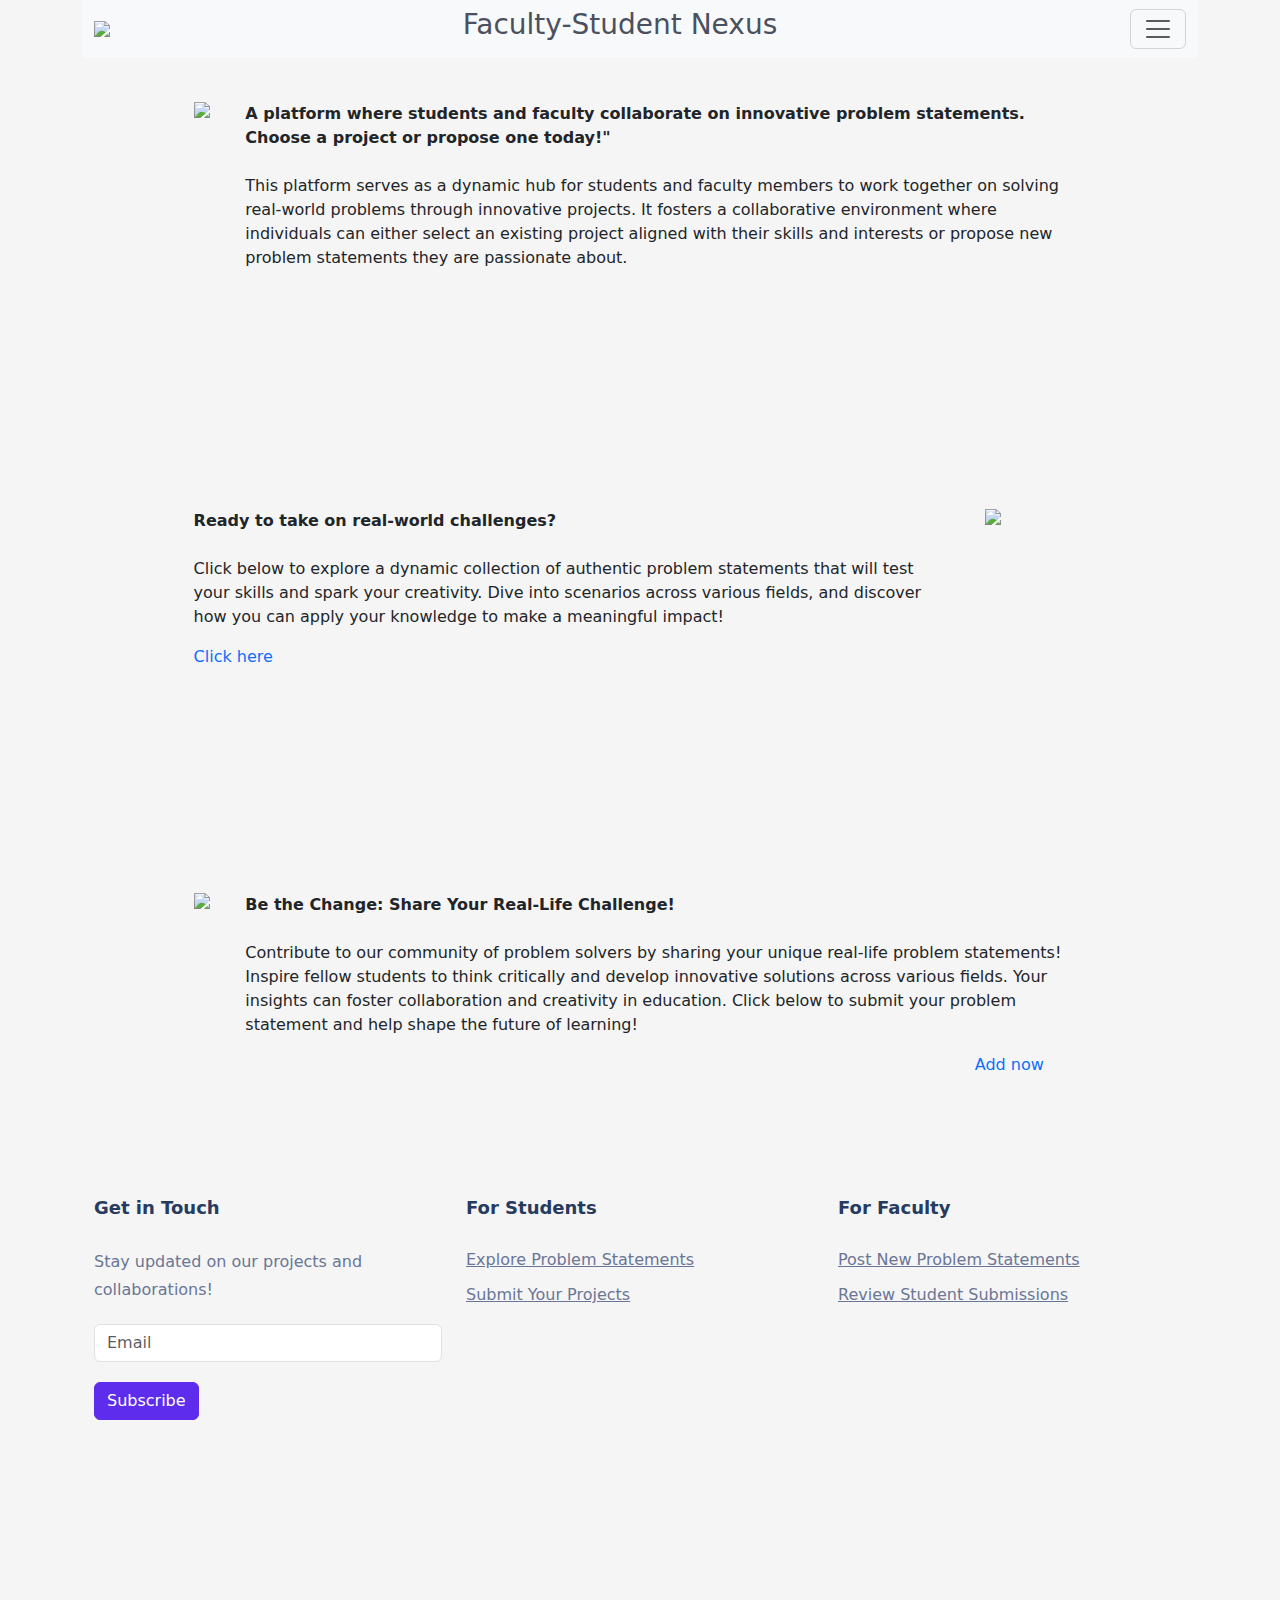
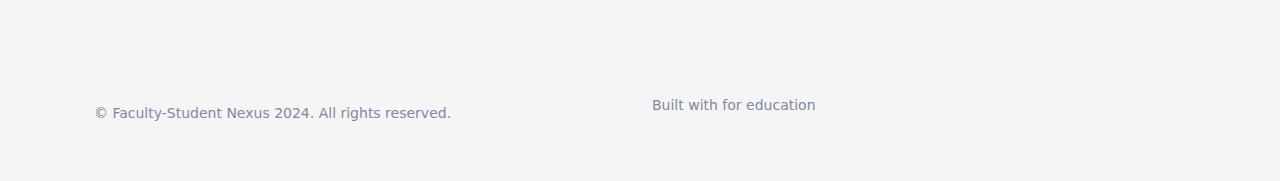
==== index.html @ 5598e494 "update" ====
<!doctype html>
<html lang="en">
  <head>
    <meta charset="utf-8">
    <meta name="viewport" content="width=device-width, initial-scale=1">
    <title>index page</title>
    <link href="https://cdn.jsdelivr.net/npm/bootstrap@5.3.3/dist/css/bootstrap.min.css" rel="stylesheet" integrity="sha384-QWTKZyjpPEjISv5WaRU9OFeRpok6YctnYmDr5pNlyT2bRjXh0JMhjY6hW+ALEwIH" crossorigin="anonymous">
    <link rel="stylesheet" href="index.css">
  </head>
  <body>
    <div class="container">
        <div class="header" >
            <nav class="navbar navbar-expand-lg-end bg-body-tertiary" >
                <div class="container-fluid">
                  <img src="https://th.bing.com/th?id=OSK.11ca7cac82db440bc141fbea702187b1&w=46&h=46&c=11&rs=1&qlt=80&o=6&cb=13&dpr=1.5&pid=SANGAM">
                  <h3>Faculty-Student Nexus</h3>
                  <button class="navbar-toggler" type="button" data-bs-toggle="collapse" data-bs-target="#navbarNav" aria-controls="navbarNav" aria-expanded="false" aria-label="Toggle navigation">
                    <span class="navbar-toggler-icon"></span>
                  </button>
                  <div class="collapse navbar-collapse" id="navbarNav">
                    <ul class="navbar-nav">
                      <li class="nav-item">
                        <a class="nav-link active" aria-current="page" href="#"><h5>About us</h5></a>
                      </li>
                      <li class="nav-item">
                        <a class="nav-link" href="#"><h5>Faculty Login</h5></a>
                      </li>
                      <li class="nav-item">
                        <a class="nav-link" href="#"><h5>Student Login</h5></a>
                      </li>
                    </ul>
                  </div>
                </div>
              </nav>
        </div>
        
       <div class="padding">
        <div class="about-us">
            <img src="https://tse2.mm.bing.net/th?id=OIP.Hceh7KBlKwWfSiqVGyd0RwHaD7&pid=Api&P=0&h=180">
            <p><b>A platform where students and faculty collaborate on innovative problem statements. Choose a project or propose one today!"</b><br><br>
        
                This platform serves as a dynamic hub for students and faculty members to work together on solving real-world problems through innovative projects. It fosters a collaborative environment where individuals can either select an existing project aligned with their skills and interests or propose new problem statements they are passionate about.</p>
        
            </div>
       </div>
        
        <div class="padding">
            <div class="problem-statement">
                <p class="problem-statement-content"><b>Ready to take on real-world challenges?</b><br><br> Click below to explore a dynamic collection of authentic problem statements that will test your skills and spark your creativity. Dive into scenarios across various fields, and discover how you can apply your knowledge to make a meaningful impact!</p>   
                <img class="problem-statement-img" src="https://library.darakhtdanesh.org/storage/files/Screenshot_2021-04-25%20Real-life%20problem%20solving.png">
       
               </div>
               <a style="text-decoration:none;padding-left: 10%;" href="problem.html">Click here</a>   
        </div>
        <div class="">

        </div>
        <div class="padding">
            <div class="approve">
                <img src="https://tse1.mm.bing.net/th?id=OIP.-rAxcFpY52GP-kP_qd0cCgHaFj&pid=Api&P=0&h=180">
                <p><b>Be the Change: Share Your Real-Life Challenge!</b><br><br>
    
                    Contribute to our community of problem solvers by sharing your unique real-life problem statements! Inspire fellow students to think critically and develop innovative solutions across various fields. Your insights can foster collaboration and creativity in education. Click below to submit your problem statement and help shape the future of learning!</p>
    
            </div>
            <a class="hover-link"  href="#">Add now</a>
        </div>
        <footer class="new_footer_area bg_color">
          <div class="new_footer_top">
              <div class="container">
                  <div class="row">
                      <div class="col-lg-4 col-md-6">
                          <div class="f_widget company_widget wow fadeInLeft" data-wow-delay="0.2s">
                              <h3 class="f-title f_600 t_color f_size_18">Get in Touch</h3>
                              <p>Stay updated on our projects and collaborations!</p>
                              <form action="#" class="f_subscribe_two mailchimp" method="post" novalidate="true">
                                  <input type="text" name="EMAIL" class="form-control memail" placeholder="Email">
                                  <button class="btn btn_get btn_get_two" type="submit">Subscribe</button>
                                  <p class="mchimp-errmessage" style="display: none;"></p>
                                  <p class="mchimp-sucmessage" style="display: none;"></p>
                              </form>
                          </div>
                      </div>
                      <div class="col-lg-4 col-md-6">
                          <div class="f_widget about-widget pl_70 wow fadeInLeft" data-wow-delay="0.4s">
                              <h3 class="f-title f_600 t_color f_size_18">For Students</h3>
                              <ul class="list-unstyled f_list">
                                  <li><a href="#">Explore Problem Statements</a></li>
                                  <li><a href="#">Submit Your Projects</a></li>
                              </ul>
                          </div>
                      </div>
                      <div class="col-lg-4 col-md-6">
                          <div class="f_widget about-widget pl_70 wow fadeInLeft" data-wow-delay="0.6s">
                              <h3 class="f-title f_600 t_color f_size_18">For Faculty</h3>
                              <ul class="list-unstyled f_list">
                                  <li><a href="#">Post New Problem Statements</a></li>
                                  <li><a href="#">Review Student Submissions</a></li>
                              </ul>
                          </div>
                      </div>
                  </div>
              </div>
              <div class="footer_bg">
                  <div class="footer_bg_one"></div>
                  <div class="footer_bg_two"></div>
              </div>
          </div>
          <div class="footer_bottom">
              <div class="container">
                  <div class="row align-items-center">
                      <div class="col-lg-6 col-sm-7">
                          <p class="mb-0 f_400">© Faculty-Student Nexus 2024. All rights reserved.</p>
                      </div>
                      <div class="col-lg-6 col-sm-5 text-right">
                          <p>Built with <i class="icon_heart"></i> for education</p>
                      </div>
                  </div>
              </div>
          </div>
      </footer>
    </div>
    
    
    <script src="https://cdn.jsdelivr.net/npm/bootstrap@5.3.3/dist/js/bootstrap.bundle.min.js" integrity="sha384-YvpcrYf0tY3lHB60NNkmXc5s9fDVZLESaAA55NDzOxhy9GkcIdslK1eN7N6jIeHz" crossorigin="anonymous"></script>
  </body>
</html>
---- index.css ----
body{
    background-color:#F5F5F5;
    
}
.padding{
    
    border-radius:25px;
    
}
.about-us{
    display: flex;
    gap:4%;
    margin-top:4% ;
    margin-left:10%;
    margin-right: 10%;
    border-radius:25px;
    
}
.problem-statement{
    display: flex;
    gap: 4%;
    margin-top:20% ;
    margin-left:10%;
    margin-right: 10%;
}

.problem-statement-img{
    width: 30%;
}
.approve{
    display: flex;
    gap: 4%;
    margin-top:20% ;
    margin-left:10%;
    margin-right: 10%;
}
.hover-link {
    text-decoration: none;  
    padding-left: 80%;     
    
    
}

.new_footer_top {
    padding: 120px 0px 270px;
    position: relative;
      overflow-x: hidden;
}
.new_footer_area .footer_bottom {
    padding-top: 5px;
    padding-bottom: 50px;
}
.footer_bottom {
    font-size: 14px;
    font-weight: 300;
    line-height: 20px;
    color: #7f88a6;
    padding: 27px 0px;
}
.new_footer_top .company_widget p {
    font-size: 16px;
    font-weight: 300;
    line-height: 28px;
    color: #6a7695;
    margin-bottom: 20px;
}
.new_footer_top .company_widget .f_subscribe_two .btn_get {
    border-width: 1px;
    margin-top: 20px;
}
.btn_get_two:hover {
    background: transparent;
    color: #5e2ced;
}
.btn_get:hover {
    color: #fff;
    background: #6754e2;
    border-color: #6754e2;
    -webkit-box-shadow: none;
    box-shadow: none;
}
a:hover, a:focus, .btn:hover, .btn:focus, button:hover, button:focus {
    text-decoration: none;
    outline: none;
}



.new_footer_top .f_widget.about-widget .f_list li a:hover {
    color: #5e2ced;
}
.new_footer_top .f_widget.about-widget .f_list li {
    margin-bottom: 11px;
}
.f_widget.about-widget .f_list li:last-child {
    margin-bottom: 0px;
}
.f_widget.about-widget .f_list li {
    margin-bottom: 15px;
}
.f_widget.about-widget .f_list {
    margin-bottom: 0px;
}
.new_footer_top .f_social_icon a {
    width: 44px;
    height: 44px;
    line-height: 43px;
    background: transparent;
    border: 1px solid #e2e2eb;
    font-size: 24px;
}
.f_social_icon a {
    width: 46px;
    height: 46px;
    border-radius: 50%;
    font-size: 14px;
    line-height: 45px;
    color: #858da8;
    display: inline-block;
    background: #ebeef5;
    text-align: center;
    -webkit-transition: all 0.2s linear;
    -o-transition: all 0.2s linear;
    transition: all 0.2s linear;
}
.ti-facebook:before {
    content: "\e741";
}
.ti-twitter-alt:before {
    content: "\e74b";
}
.ti-vimeo-alt:before {
    content: "\e74a";
}
.ti-pinterest:before {
    content: "\e731";
}

.btn_get_two {
    -webkit-box-shadow: none;
    box-shadow: none;
    background: #5e2ced;
    border-color: #5e2ced;
    color: #fff;
}

.btn_get_two:hover {
    background: transparent;
    color: #5e2ced;
}

.new_footer_top .f_social_icon a:hover {
    background: #5e2ced;
    border-color: #5e2ced;
  color:white;
}
.new_footer_top .f_social_icon a + a {
    margin-left: 4px;
}
.new_footer_top .f-title {
    margin-bottom: 30px;
    color: #263b5e;
}
.f_600 {
    font-weight: 600;
}
.f_size_18 {
    font-size: 18px;
}
h1, h2, h3, h4, h5, h6 {
    color: #4b505e;
}
.new_footer_top .f_widget.about-widget .f_list li a {
    color: #6a7695;
}


.new_footer_top .footer_bg {
    position: absolute;
    bottom: 0;
    background: url("https://blogger.googleusercontent.com/img/b/R29vZ2xl/AVvXsEigB8iI5tb8WSVBuVUGc9UjjB8O0708X7Fdic_4O1LT4CmLHoiwhanLXiRhe82yw0R7LgACQ2IhZaTY0hhmGi0gYp_Ynb49CVzfmXtYHUVKgXXpWvJ_oYT8cB4vzsnJLe3iCwuzj-w6PeYq_JaHmy_CoGoa6nw0FBo-2xLdOPvsLTh_fmYH2xhkaZ-OGQ/s16000/footer_bg.png") no-repeat scroll center 0;
    width: 100%;
    height: 266px;
}

.new_footer_top .footer_bg .footer_bg_one {
    background: url("https://blogger.googleusercontent.com/img/b/R29vZ2xl/AVvXsEia0PYPxwT5ifToyP3SNZeQWfJEWrUENYA5IXM6sN5vLwAKvaJS1pQVu8mOFFUa_ET4JuHNTFAxKURFerJYHDUWXLXl1vDofYXuij45JZelYOjEFoCOn7E6Vxu0fwV7ACPzArcno1rYuVxGB7JY6G7__e4_KZW4lTYIaHSLVaVLzklZBLZnQw047oq5-Q/s16000/volks.gif") no-repeat center center;
    width: 330px;
    height: 105px;
  background-size:100%;
    position: absolute;
    bottom: 0;
    left: 30%;
    -webkit-animation: myfirst 22s linear infinite;
    animation: myfirst 22s linear infinite;
}

.new_footer_top .footer_bg .footer_bg_two {
    background: url("https://blogger.googleusercontent.com/img/b/R29vZ2xl/AVvXsEhyLGwEUVwPK6Vi8xXMymsc-ZXVwLWyXhogZxbcXQYSY55REw_0D4VTQnsVzCrL7nsyjd0P7RVOI5NKJbQ75koZIalD8mqbMquP20fL3DxsWngKkOLOzoOf9sMuxlbyfkIBTsDw5WFUj-YJiI50yzgVjF8cZPHhEjkOP_PRTQXDHEq8AyWpBiJdN9SfQA/s16000/cyclist.gif") no-repeat center center;
    width: 88px;
    height: 100px;
  background-size:100%;
    bottom: 0;
    left: 38%;
    position: absolute;
    -webkit-animation: myfirst 30s linear infinite;
    animation: myfirst 30s linear infinite;
}



@-moz-keyframes myfirst {
  0% {
    left: -25%;
  }
  100% {
    left: 100%;
  }
}

@-webkit-keyframes myfirst {
  0% {
    left: -25%;
  }
  100% {
    left: 100%;
  }
}

@keyframes myfirst {
  0% {
    left: -25%;
  }
  100% {
    left: 100%;
  }
}
/*problem css*/
.p-body-heading{
    background-color:#dfcaca70; 
    margin-left:10%;
    margin-right: 10%;
}
.p-body-heading h1{
    padding-bottom: 3%;
    
   
}
.p-body-content{
   
    margin-left:10%;
    margin-right: 10%;
    margin-top: 5%;
}
.p-body-content-cards{
    display: flex;
    gap: 4%;
    padding-top: 5%;
}
.custom-btn{
    background-color:#cdb4b4;
    color: white;
}
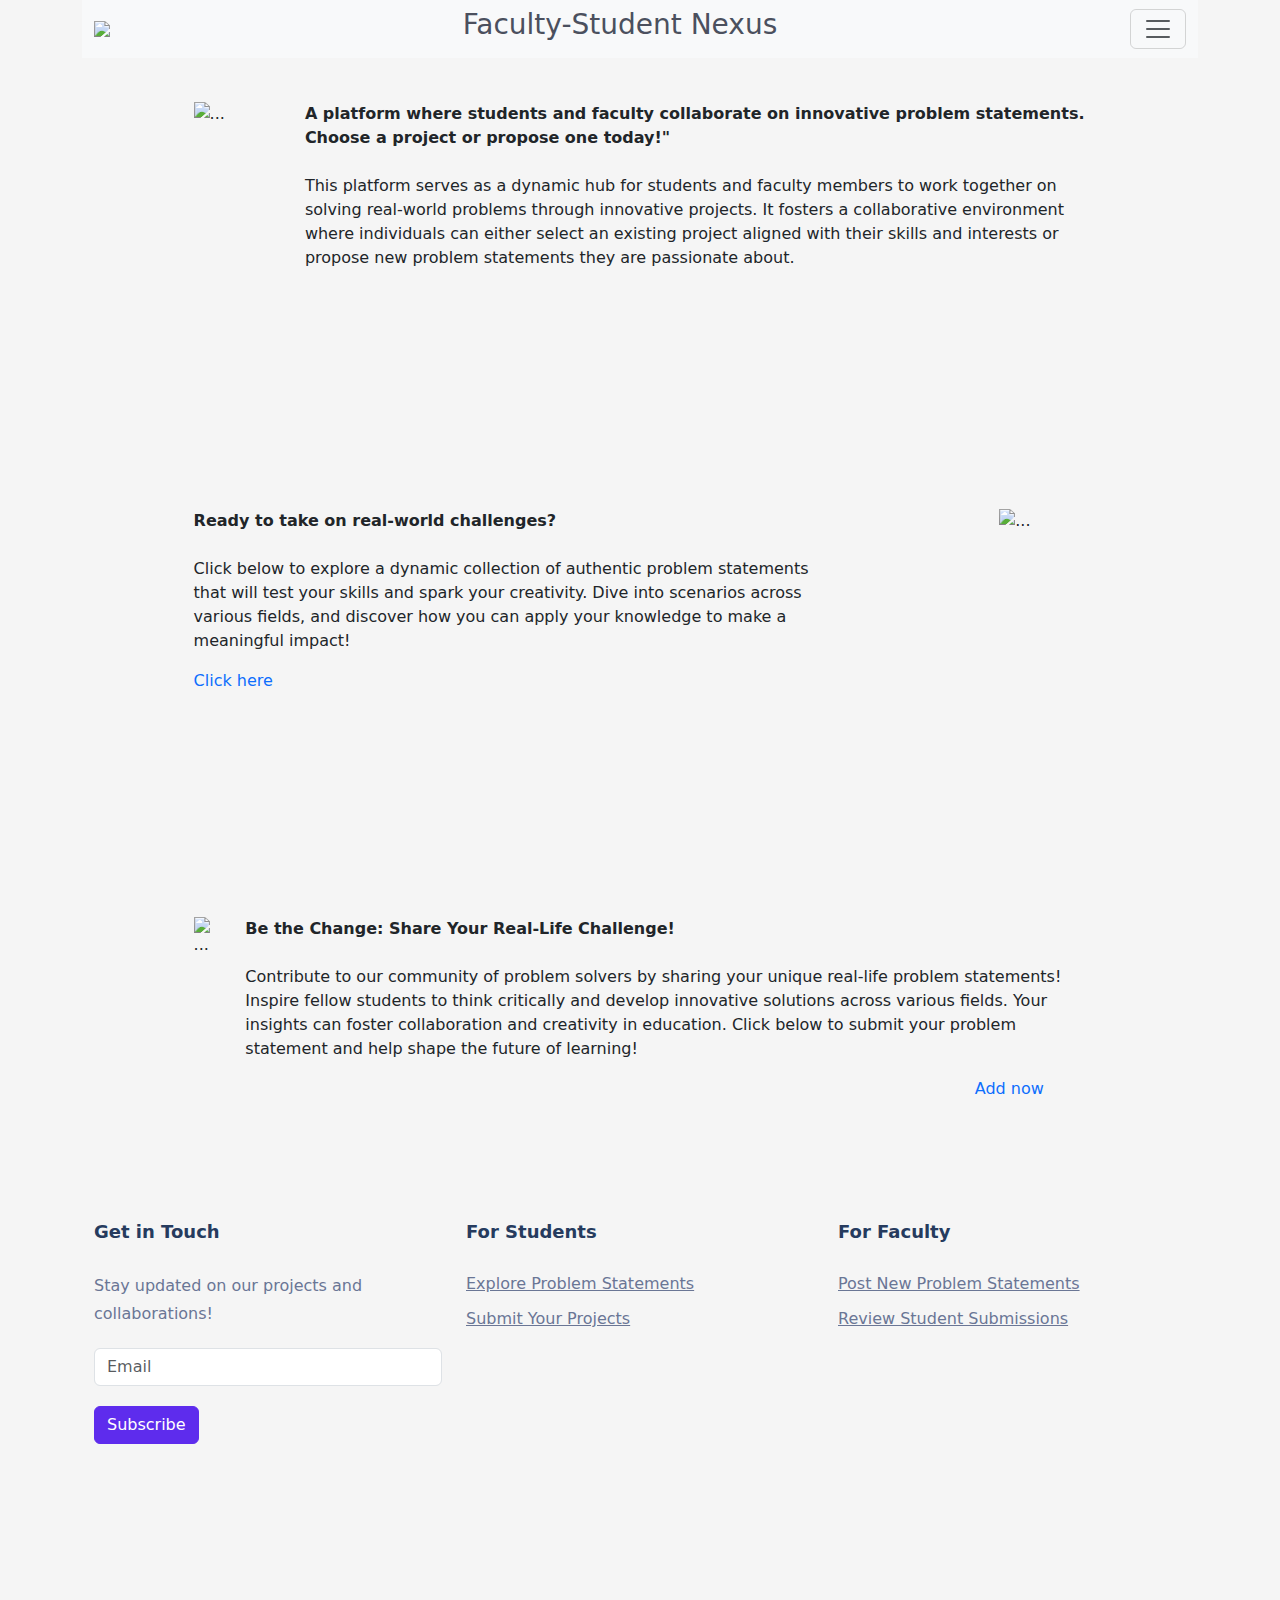
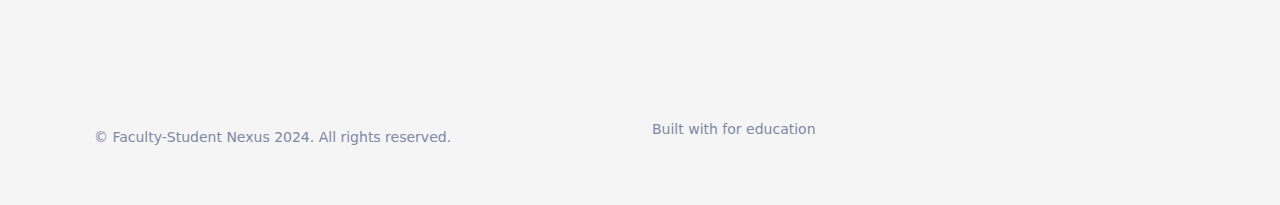
==== commit 49e7abef: "update" ====
--- a/index.html
+++ b/index.html
@@ -36,7 +36,8 @@
         
        <div class="padding">
         <div class="about-us">
-            <img src="https://tse2.mm.bing.net/th?id=OIP.Hceh7KBlKwWfSiqVGyd0RwHaD7&pid=Api&P=0&h=180">
+            
+            <img style="width: 30%;" src="https://tse2.mm.bing.net/th?id=OIP.Hceh7KBlKwWfSiqVGyd0RwHaD7&pid=Api&P=0&h=180" class="img-fluid" alt="...">
             <p><b>A platform where students and faculty collaborate on innovative problem statements. Choose a project or propose one today!"</b><br><br>
         
                 This platform serves as a dynamic hub for students and faculty members to work together on solving real-world problems through innovative projects. It fosters a collaborative environment where individuals can either select an existing project aligned with their skills and interests or propose new problem statements they are passionate about.</p>
@@ -47,8 +48,8 @@
         <div class="padding">
             <div class="problem-statement">
                 <p class="problem-statement-content"><b>Ready to take on real-world challenges?</b><br><br> Click below to explore a dynamic collection of authentic problem statements that will test your skills and spark your creativity. Dive into scenarios across various fields, and discover how you can apply your knowledge to make a meaningful impact!</p>   
-                <img class="problem-statement-img" src="https://library.darakhtdanesh.org/storage/files/Screenshot_2021-04-25%20Real-life%20problem%20solving.png">
-       
+                <img class="problem-statement-img" src="">
+                <img src="https://library.darakhtdanesh.org/storage/files/Screenshot_2021-04-25%20Real-life%20problem%20solving.png" class="img-fluid problem-statement-img" alt="...">
                </div>
                <a style="text-decoration:none;padding-left: 10%;" href="problem.html">Click here</a>   
         </div>
@@ -57,7 +58,8 @@
         </div>
         <div class="padding">
             <div class="approve">
-                <img src="https://tse1.mm.bing.net/th?id=OIP.-rAxcFpY52GP-kP_qd0cCgHaFj&pid=Api&P=0&h=180">
+                
+                <img src="https://tse1.mm.bing.net/th?id=OIP.-rAxcFpY52GP-kP_qd0cCgHaFj&pid=Api&P=0&h=180" class="img-fluid" alt="...">
                 <p><b>Be the Change: Share Your Real-Life Challenge!</b><br><br>
     
                     Contribute to our community of problem solvers by sharing your unique real-life problem statements! Inspire fellow students to think critically and develop innovative solutions across various fields. Your insights can foster collaboration and creativity in education. Click below to submit your problem statement and help shape the future of learning!</p>
--- a/index.css
+++ b/index.css
@@ -260,4 +260,17 @@
 .custom-btn{
     background-color:#cdb4b4;
     color: white;
+}
+/*aiml*/
+.ai-ml-statement{
+    display: flex;
+    gap: 4%;
+    margin-top:5%;
+    background-color:#dfcaca70;
+    border-radius:25px;
+    
+}
+.aiml{
+    padding-top: 5%;
+    padding-left: 2%;
 }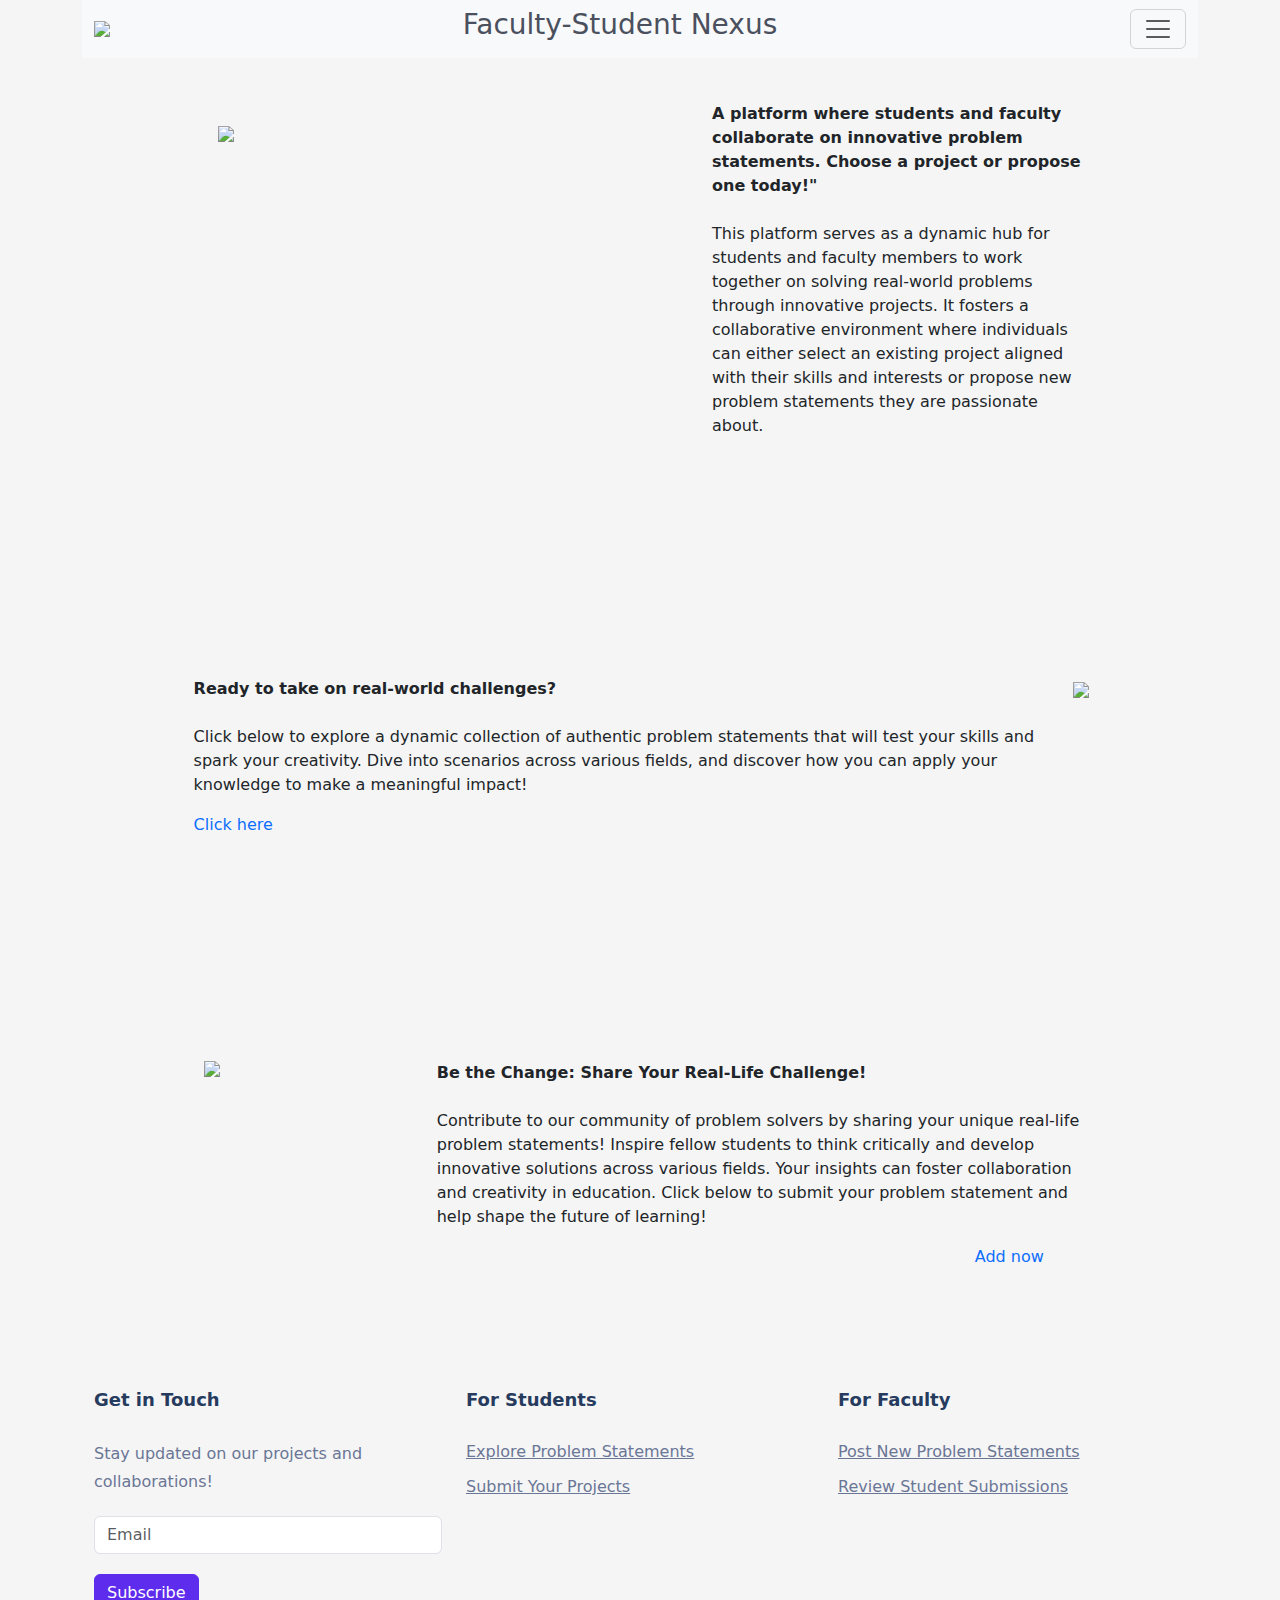
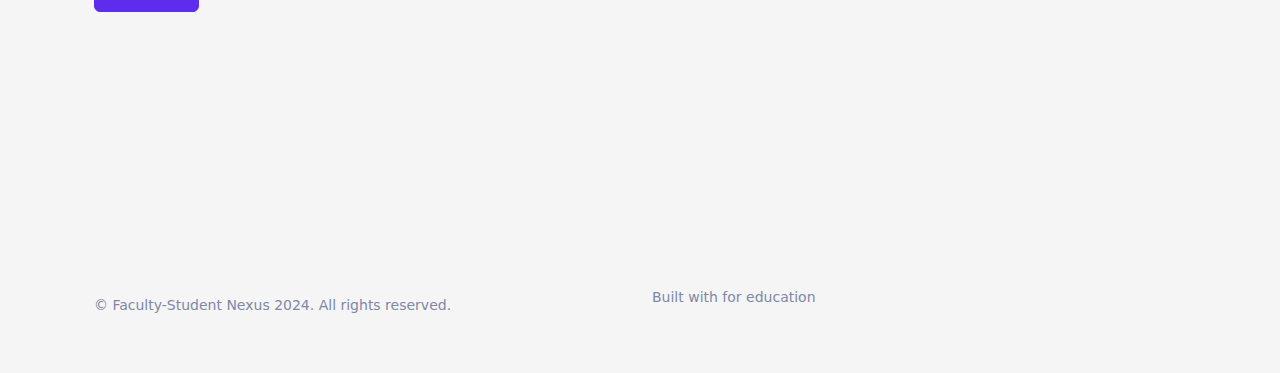
==== commit fd186caa: "update" ====
--- a/index.html
+++ b/index.html
@@ -23,10 +23,10 @@
                         <a class="nav-link active" aria-current="page" href="#"><h5>About us</h5></a>
                       </li>
                       <li class="nav-item">
-                        <a class="nav-link" href="#"><h5>Faculty Login</h5></a>
+                        <a class="nav-link" href="faculty.html"><h5>Faculty Login</h5></a>
                       </li>
                       <li class="nav-item">
-                        <a class="nav-link" href="#"><h5>Student Login</h5></a>
+                        <a class="nav-link" href="student-login.html"><h5>Student Login</h5></a>
                       </li>
                     </ul>
                   </div>
@@ -36,8 +36,10 @@
         
        <div class="padding">
         <div class="about-us">
+            <div style="width:400%;"   >
+                <img style="padding-left: 5%;padding-top:5% ;"   src="https://th.bing.com/th/id/OIP.7OjvtOqnv1sWKwBWyaLNlwAAAA?w=308&h=180&c=7&r=0&o=5&dpr=1.5&pid=1.7" class="img-fluid">
+            </div>
             
-            <img style="width: 30%;" src="https://tse2.mm.bing.net/th?id=OIP.Hceh7KBlKwWfSiqVGyd0RwHaD7&pid=Api&P=0&h=180" class="img-fluid" alt="...">
             <p><b>A platform where students and faculty collaborate on innovative problem statements. Choose a project or propose one today!"</b><br><br>
         
                 This platform serves as a dynamic hub for students and faculty members to work together on solving real-world problems through innovative projects. It fosters a collaborative environment where individuals can either select an existing project aligned with their skills and interests or propose new problem statements they are passionate about.</p>
@@ -47,9 +49,12 @@
         
         <div class="padding">
             <div class="problem-statement">
-                <p class="problem-statement-content"><b>Ready to take on real-world challenges?</b><br><br> Click below to explore a dynamic collection of authentic problem statements that will test your skills and spark your creativity. Dive into scenarios across various fields, and discover how you can apply your knowledge to make a meaningful impact!</p>   
-                <img class="problem-statement-img" src="">
-                <img src="https://library.darakhtdanesh.org/storage/files/Screenshot_2021-04-25%20Real-life%20problem%20solving.png" class="img-fluid problem-statement-img" alt="...">
+                <p class="problem-statement-content"><b>Ready to take on real-world challenges?</b><br><br> Click below to explore a dynamic collection of authentic problem statements that will test your skills and spark your creativity. Dive into scenarios across various fields, and discover how you can apply your knowledge to make a meaningful impact!</p> 
+                <div >
+                    <img style="width:100% ;padding-left:15%;" class="problem-statement-img" src="https://library.darakhtdanesh.org/storage/files/Screenshot_2021-04-25%20Real-life%20problem%20solving.png">
+                </div>  
+                
+       
                </div>
                <a style="text-decoration:none;padding-left: 10%;" href="problem.html">Click here</a>   
         </div>
@@ -59,7 +64,10 @@
         <div class="padding">
             <div class="approve">
                 
-                <img src="https://tse1.mm.bing.net/th?id=OIP.-rAxcFpY52GP-kP_qd0cCgHaFj&pid=Api&P=0&h=180" class="img-fluid" alt="...">
+                <div style=" width:100% ;">
+                    <img style="padding-left: 5%;padding-bottom: 5%;" src="https://tse1.mm.bing.net/th?id=OIP.-rAxcFpY52GP-kP_qd0cCgHaFj&pid=Api&P=0&h=180">
+                </div>
+                
                 <p><b>Be the Change: Share Your Real-Life Challenge!</b><br><br>
     
                     Contribute to our community of problem solvers by sharing your unique real-life problem statements! Inspire fellow students to think critically and develop innovative solutions across various fields. Your insights can foster collaboration and creativity in education. Click below to submit your problem statement and help shape the future of learning!</p>
@@ -68,59 +76,60 @@
             <a class="hover-link"  href="#">Add now</a>
         </div>
         <footer class="new_footer_area bg_color">
-          <div class="new_footer_top">
-              <div class="container">
-                  <div class="row">
-                      <div class="col-lg-4 col-md-6">
-                          <div class="f_widget company_widget wow fadeInLeft" data-wow-delay="0.2s">
-                              <h3 class="f-title f_600 t_color f_size_18">Get in Touch</h3>
-                              <p>Stay updated on our projects and collaborations!</p>
-                              <form action="#" class="f_subscribe_two mailchimp" method="post" novalidate="true">
-                                  <input type="text" name="EMAIL" class="form-control memail" placeholder="Email">
-                                  <button class="btn btn_get btn_get_two" type="submit">Subscribe</button>
-                                  <p class="mchimp-errmessage" style="display: none;"></p>
-                                  <p class="mchimp-sucmessage" style="display: none;"></p>
-                              </form>
-                          </div>
-                      </div>
-                      <div class="col-lg-4 col-md-6">
-                          <div class="f_widget about-widget pl_70 wow fadeInLeft" data-wow-delay="0.4s">
-                              <h3 class="f-title f_600 t_color f_size_18">For Students</h3>
-                              <ul class="list-unstyled f_list">
-                                  <li><a href="#">Explore Problem Statements</a></li>
-                                  <li><a href="#">Submit Your Projects</a></li>
-                              </ul>
-                          </div>
-                      </div>
-                      <div class="col-lg-4 col-md-6">
-                          <div class="f_widget about-widget pl_70 wow fadeInLeft" data-wow-delay="0.6s">
-                              <h3 class="f-title f_600 t_color f_size_18">For Faculty</h3>
-                              <ul class="list-unstyled f_list">
-                                  <li><a href="#">Post New Problem Statements</a></li>
-                                  <li><a href="#">Review Student Submissions</a></li>
-                              </ul>
-                          </div>
-                      </div>
-                  </div>
-              </div>
-              <div class="footer_bg">
-                  <div class="footer_bg_one"></div>
-                  <div class="footer_bg_two"></div>
-              </div>
-          </div>
-          <div class="footer_bottom">
-              <div class="container">
-                  <div class="row align-items-center">
-                      <div class="col-lg-6 col-sm-7">
-                          <p class="mb-0 f_400">© Faculty-Student Nexus 2024. All rights reserved.</p>
-                      </div>
-                      <div class="col-lg-6 col-sm-5 text-right">
-                          <p>Built with <i class="icon_heart"></i> for education</p>
-                      </div>
-                  </div>
-              </div>
-          </div>
-      </footer>
+            <div class="new_footer_top">
+                <div class="container">
+                    <div class="row">
+                        <div class="col-lg-4 col-md-6">
+                            <div class="f_widget company_widget wow fadeInLeft" data-wow-delay="0.2s">
+                                <h3 class="f-title f_600 t_color f_size_18">Get in Touch</h3>
+                                <p>Stay updated on our projects and collaborations!</p>
+                                <form action="#" class="f_subscribe_two mailchimp" method="post" novalidate="true">
+                                    <input type="text" name="EMAIL" class="form-control memail" placeholder="Email">
+                                    <button class="btn btn_get btn_get_two" type="submit">Subscribe</button>
+                                    <p class="mchimp-errmessage" style="display: none;"></p>
+                                    <p class="mchimp-sucmessage" style="display: none;"></p>
+                                </form>
+                            </div>
+                        </div>
+                        <div class="col-lg-4 col-md-6">
+                            <div class="f_widget about-widget pl_70 wow fadeInLeft" data-wow-delay="0.4s">
+                                <h3 class="f-title f_600 t_color f_size_18">For Students</h3>
+                                <ul class="list-unstyled f_list">
+                                    <li><a href="#">Explore Problem Statements</a></li>
+                                    <li><a href="#">Submit Your Projects</a></li>
+                                </ul>
+                            </div>
+                        </div>
+                        <div class="col-lg-4 col-md-6">
+                            <div class="f_widget about-widget pl_70 wow fadeInLeft" data-wow-delay="0.6s">
+                                <h3 class="f-title f_600 t_color f_size_18">For Faculty</h3>
+                                <ul class="list-unstyled f_list">
+                                    <li><a href="#">Post New Problem Statements</a></li>
+                                    <li><a href="#">Review Student Submissions</a></li>
+                                </ul>
+                            </div>
+                        </div>
+                    </div>
+                </div>
+                <div class="footer_bg">
+                    <div class="footer_bg_one"></div>
+                    <div class="footer_bg_two"></div>
+                </div>
+            </div>
+            <div class="footer_bottom">
+                <div class="container">
+                    <div class="row align-items-center">
+                        <div class="col-lg-6 col-sm-7">
+                            <p class="mb-0 f_400">© Faculty-Student Nexus 2024. All rights reserved.</p>
+                        </div>
+                        <div class="col-lg-6 col-sm-5 text-right">
+                            <p>Built with <i class="icon_heart"></i> for education</p>
+                        </div>
+                    </div>
+                </div>
+            </div>
+        </footer>
+        
     </div>
     
     
--- a/index.css
+++ b/index.css
@@ -2,6 +2,7 @@
     background-color:#F5F5F5;
     
 }
+
 .padding{
     
     border-radius:25px;
@@ -273,4 +274,25 @@
 .aiml{
     padding-top: 5%;
     padding-left: 2%;
-}+}
+/*studentlogin*/
+.student-form {
+    max-width: 500px;
+    margin: auto;
+    padding: 20px;
+    background: white;
+    border-radius: 10px;
+    box-shadow: 0 0 10px rgba(0, 0, 0, 0.1);
+}
+.form-label {
+    font-weight: bold;
+}
+/*faculty login*/
+.faculty-form {
+    max-width: 500px;
+    margin: auto;
+    padding: 20px;
+    background: white;
+    border-radius: 10px;
+    box-shadow: 0 0 10px rgba(0, 0, 0, 0.1);
+}
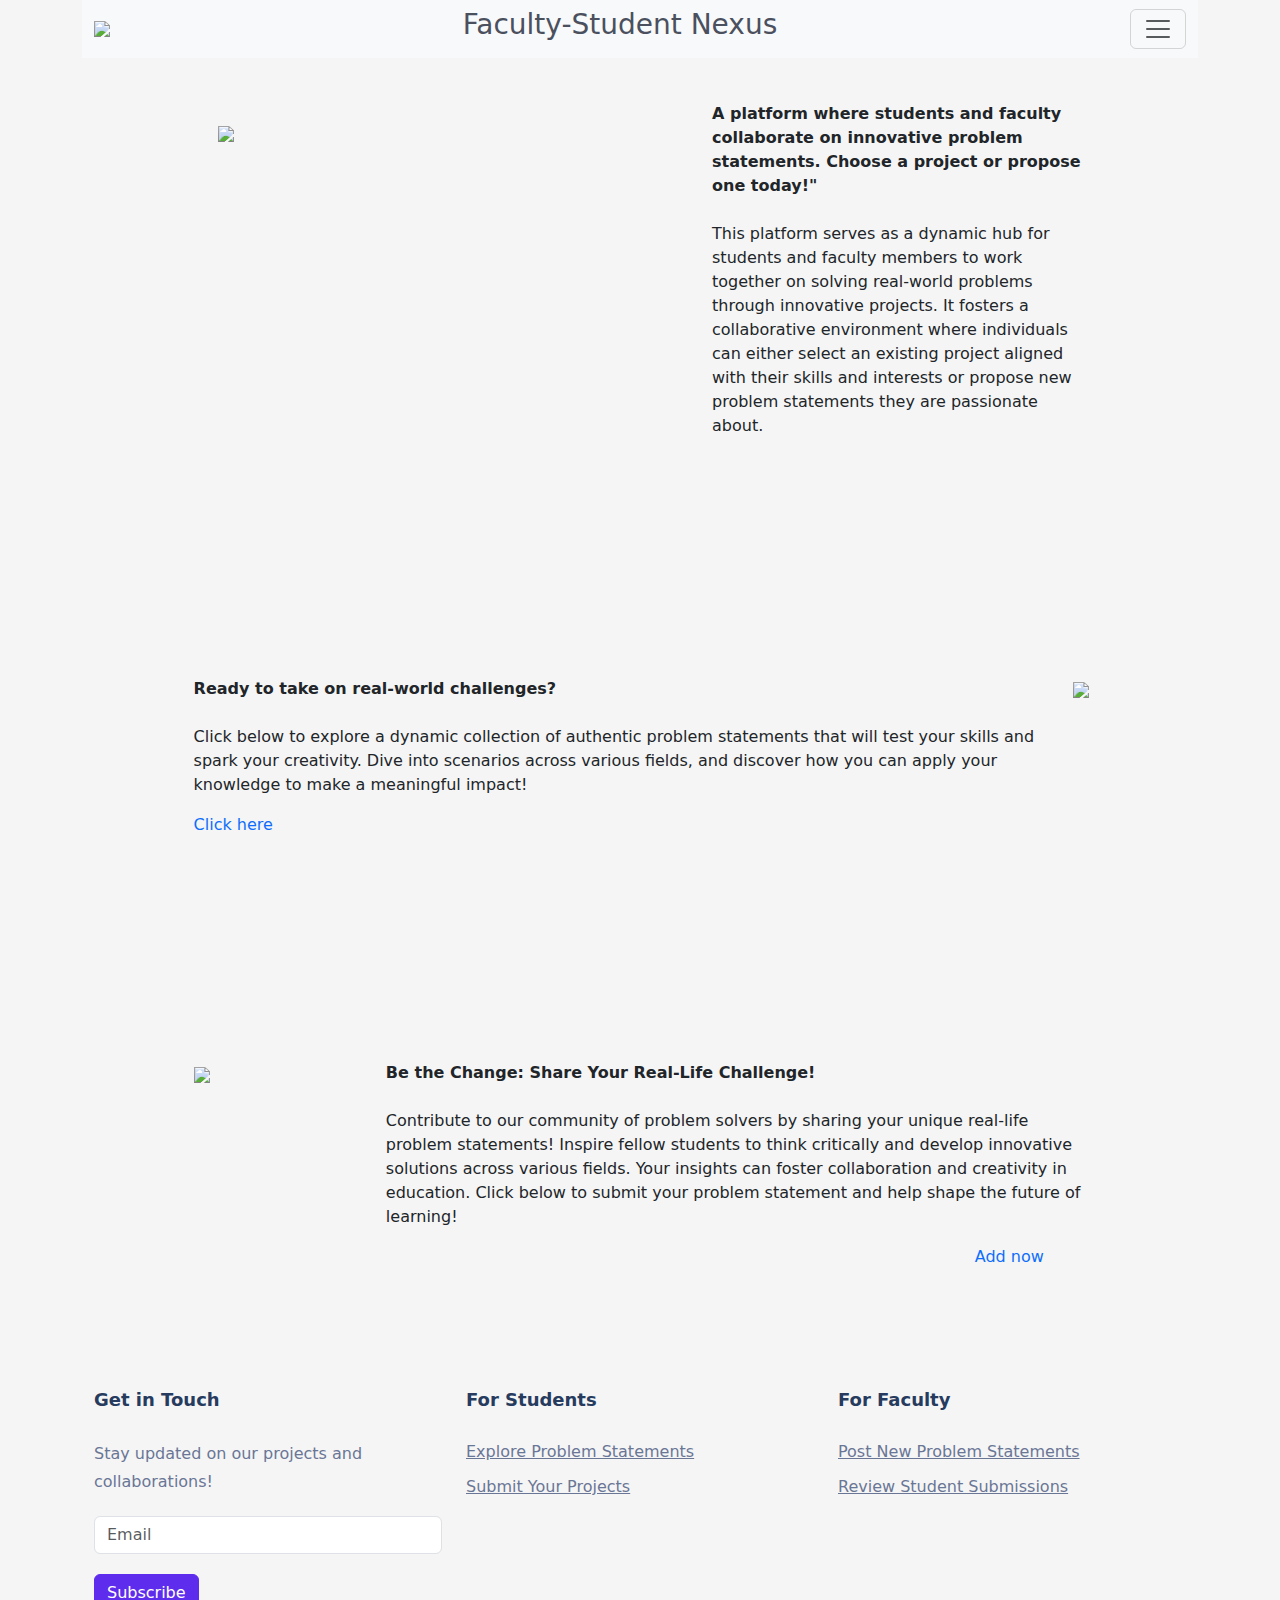
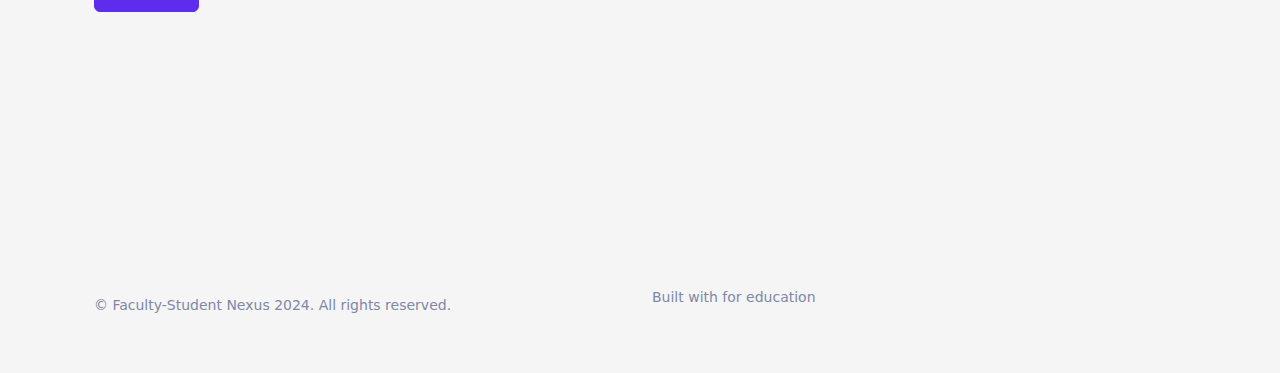
==== commit 6213137b: "update" ====
--- a/index.html
+++ b/index.html
@@ -58,14 +58,12 @@
                </div>
                <a style="text-decoration:none;padding-left: 10%;" href="problem.html">Click here</a>   
         </div>
-        <div class="">
-
-        </div>
+        
         <div class="padding">
             <div class="approve">
                 
-                <div style=" width:100% ;">
-                    <img style="padding-left: 5%;padding-bottom: 5%;" src="https://tse1.mm.bing.net/th?id=OIP.-rAxcFpY52GP-kP_qd0cCgHaFj&pid=Api&P=0&h=180">
+                <div style=" width:70% ;">
+                    <img style="padding-top: 2%;" src="https://tse1.mm.bing.net/th?id=OIP.-rAxcFpY52GP-kP_qd0cCgHaFj&pid=Api&P=0&h=180">
                 </div>
                 
                 <p><b>Be the Change: Share Your Real-Life Challenge!</b><br><br>
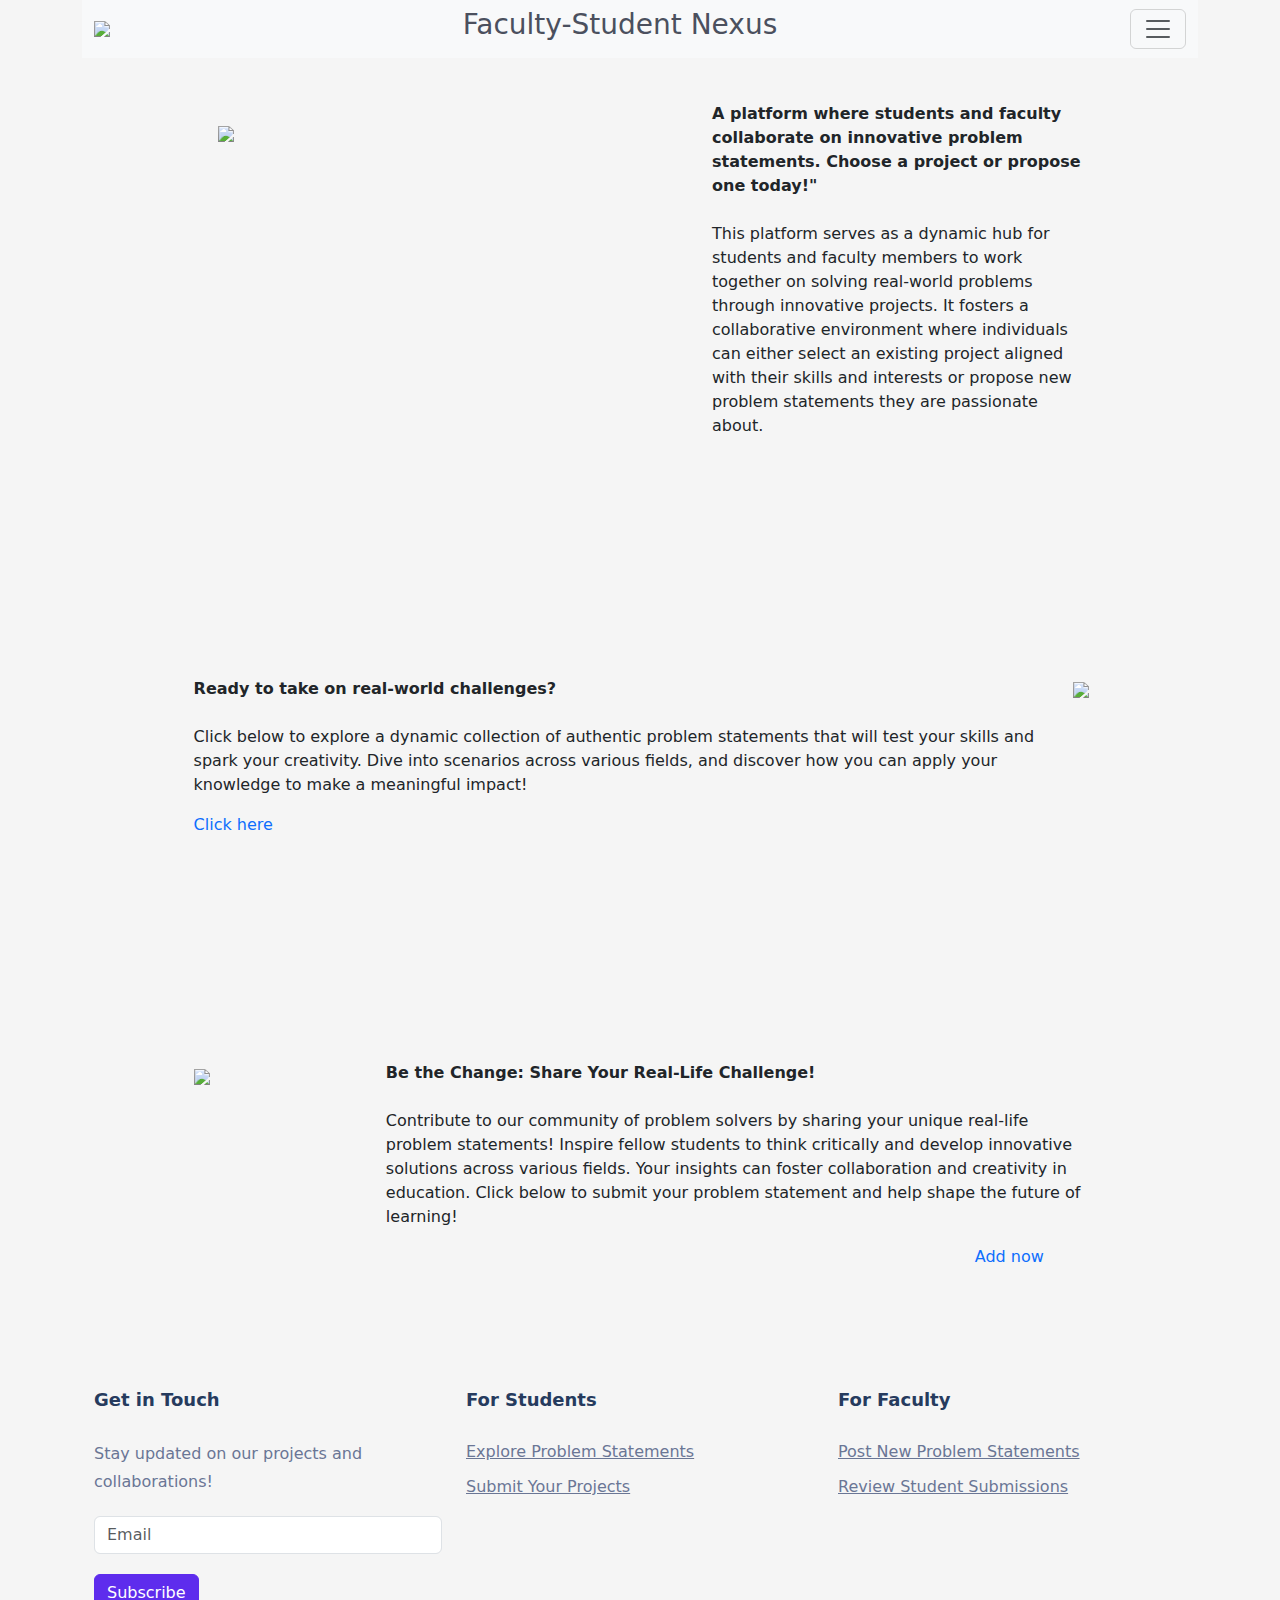
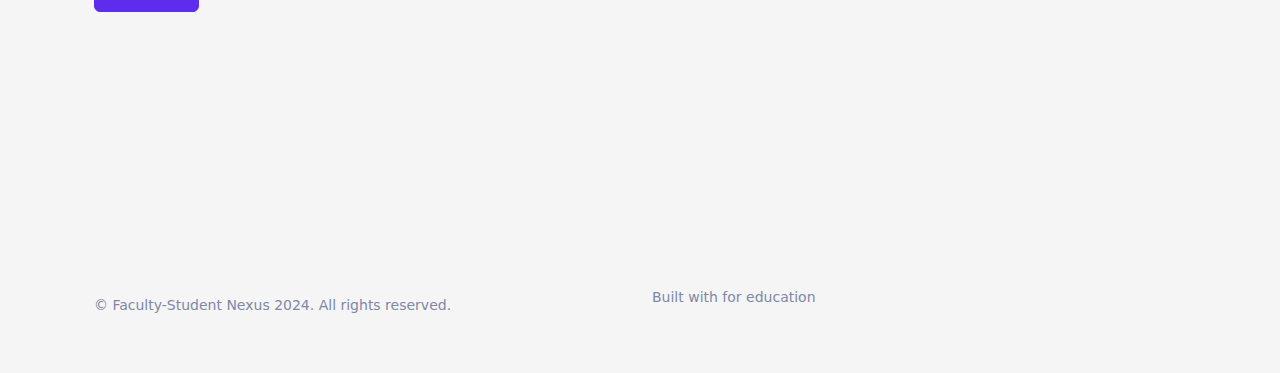
==== commit dbb34b2c: "update" ====
--- a/index.html
+++ b/index.html
@@ -62,8 +62,8 @@
         <div class="padding">
             <div class="approve">
                 
-                <div style=" width:70% ;">
-                    <img style="padding-top: 2%;" src="https://tse1.mm.bing.net/th?id=OIP.-rAxcFpY52GP-kP_qd0cCgHaFj&pid=Api&P=0&h=180">
+                <div style=" width: 70% " >
+                    <img  style="width: 98%;padding-top:5% ;" src="https://tse1.mm.bing.net/th?id=OIP.-rAxcFpY52GP-kP_qd0cCgHaFj&pid=Api&P=0&h=180">
                 </div>
                 
                 <p><b>Be the Change: Share Your Real-Life Challenge!</b><br><br>
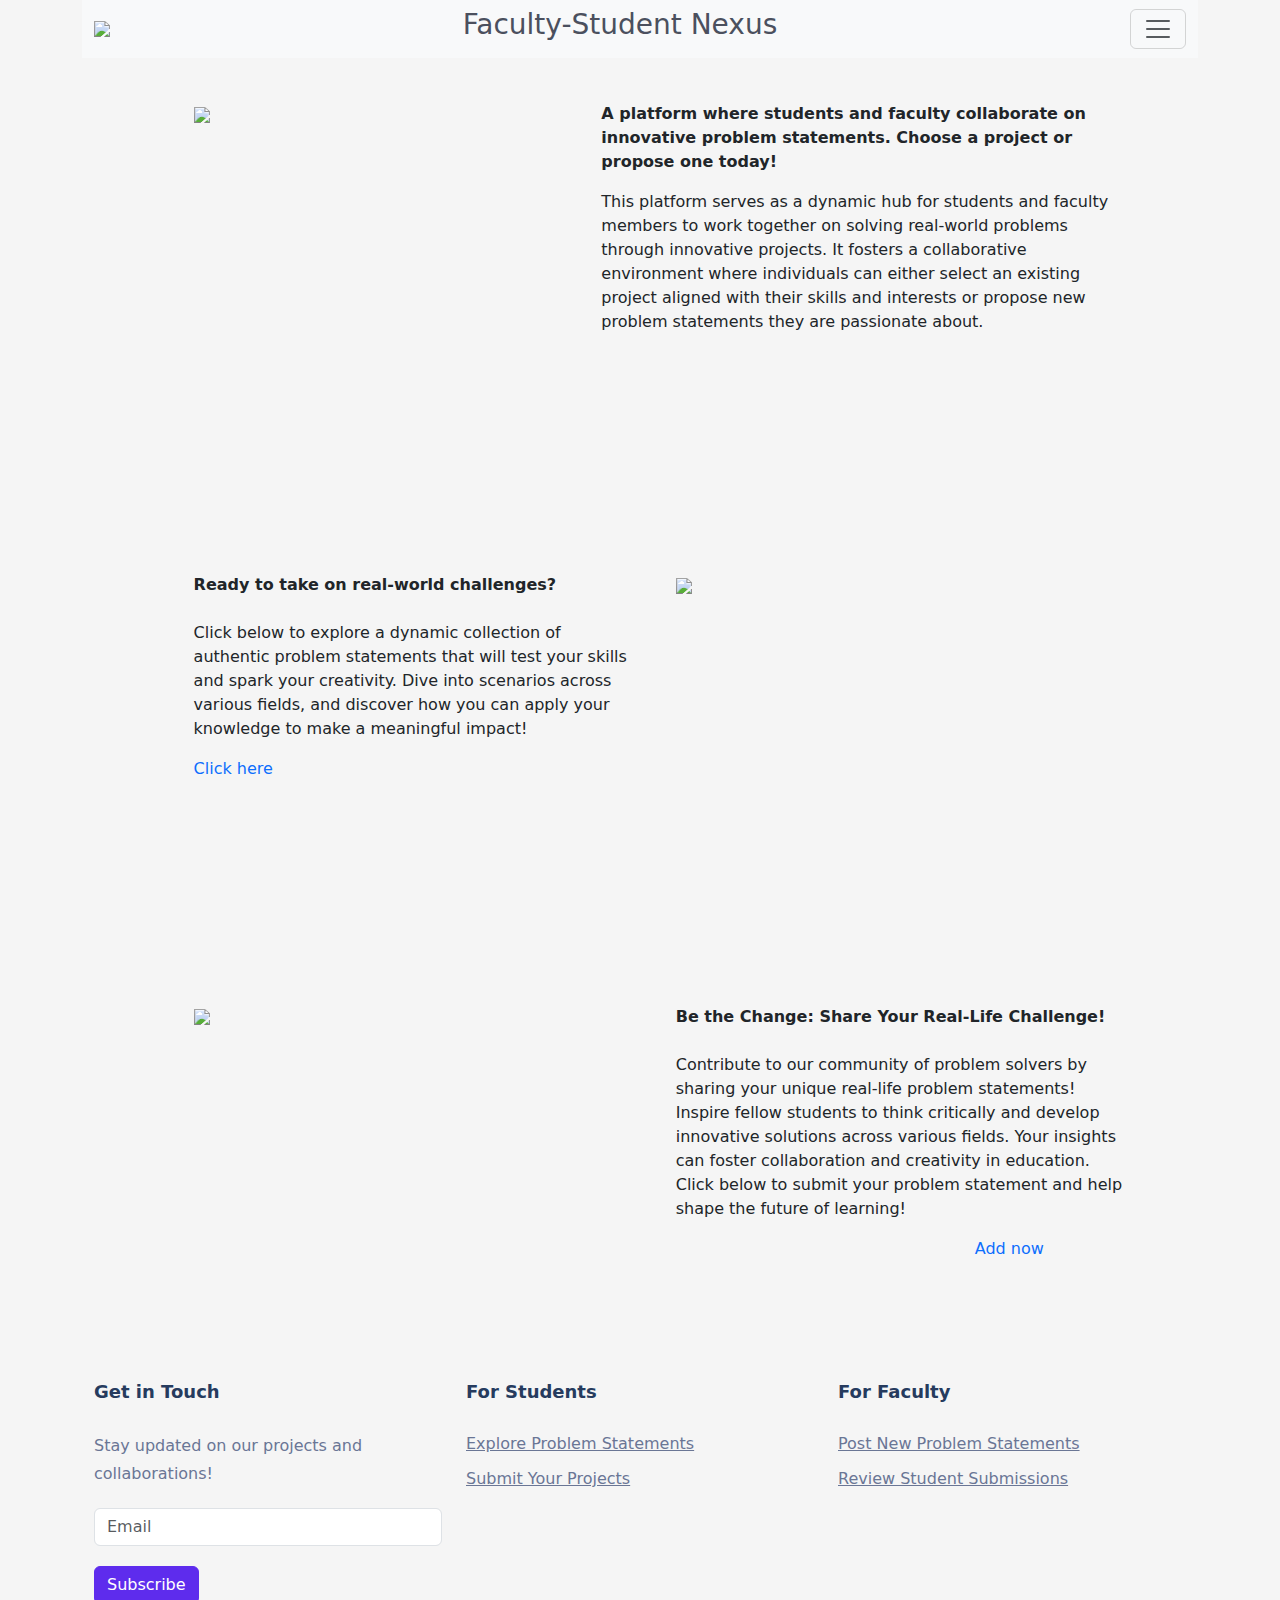
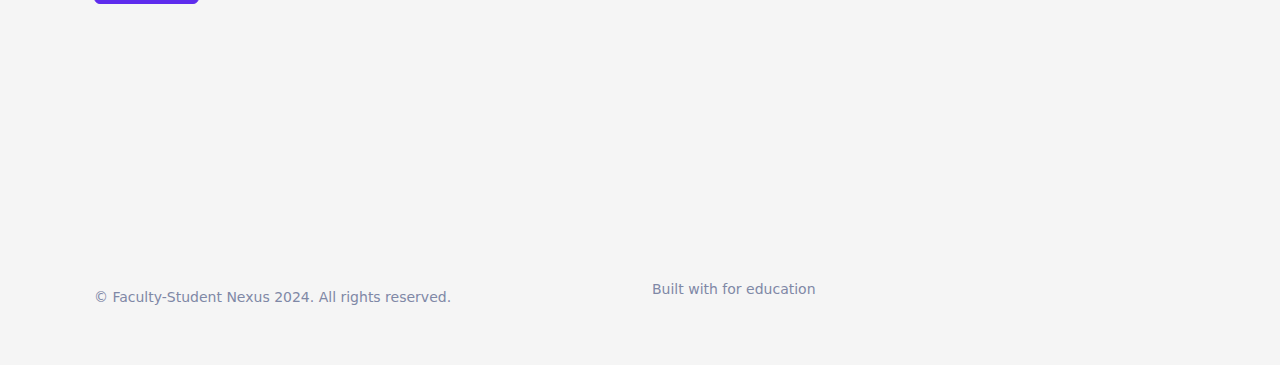
==== commit 85b022bc: "update" ====
--- a/index.html
+++ b/index.html
@@ -34,44 +34,55 @@
               </nav>
         </div>
         
-       <div class="padding">
-        <div class="about-us">
-            <div style="width:400%;"   >
-                <img style="padding-left: 5%;padding-top:5% ;"   src="https://th.bing.com/th/id/OIP.7OjvtOqnv1sWKwBWyaLNlwAAAA?w=308&h=180&c=7&r=0&o=5&dpr=1.5&pid=1.7" class="img-fluid">
+        <div class="about-us ">
+            <div class=" col-md-6 col-lg-5 col-sm-12">
+              <img style="width:100%;" src="https://th.bing.com/th/id/OIP.7OjvtOqnv1sWKwBWyaLNlwAAAA?w=308&h=180&c=7&r=0&o=5&dpr=1.5&pid=1.7" class="img-fluid">
             </div>
-            
-            <p><b>A platform where students and faculty collaborate on innovative problem statements. Choose a project or propose one today!"</b><br><br>
-        
-                This platform serves as a dynamic hub for students and faculty members to work together on solving real-world problems through innovative projects. It fosters a collaborative environment where individuals can either select an existing project aligned with their skills and interests or propose new problem statements they are passionate about.</p>
-        
+            <div class="col-md-6 col-lg-7 col-sm-12">
+              <p><b>A platform where students and faculty collaborate on innovative problem statements. Choose a project or propose one today!</b></p>
+              <p>This platform serves as a dynamic hub for students and faculty members to work together on solving real-world problems through innovative projects. It fosters a collaborative environment where individuals can either select an existing project aligned with their skills and interests or propose new problem statements they are passionate about.</p>
             </div>
-       </div>
+          </div>
         
         <div class="padding">
             <div class="problem-statement">
+              <div class="col-lg-6 col-md-6 col-sm-12">
                 <p class="problem-statement-content"><b>Ready to take on real-world challenges?</b><br><br> Click below to explore a dynamic collection of authentic problem statements that will test your skills and spark your creativity. Dive into scenarios across various fields, and discover how you can apply your knowledge to make a meaningful impact!</p> 
-                <div >
-                    <img style="width:100% ;padding-left:15%;" class="problem-statement-img" src="https://library.darakhtdanesh.org/storage/files/Screenshot_2021-04-25%20Real-life%20problem%20solving.png">
-                </div>  
+              </div>  
+                
+                <div class="col-lg-6 col-md-6 col-sm-12">
+                    <img style="width:100%;" class="problem-statement-img" src="https://library.darakhtdanesh.org/storage/files/Screenshot_2021-04-25%20Real-life%20problem%20solving.png">
+                </div>
+                    
+            </div>  
                 
        
+               <div class="col-lg-6 col-sm-12 col-md-6">
+                <a style="text-decoration:none;padding-left: 20%;" href="problem.html">Click here</a> 
                </div>
-               <a style="text-decoration:none;padding-left: 10%;" href="problem.html">Click here</a>   
+                 
         </div>
-        
+       
         <div class="padding">
             <div class="approve">
                 
-                <div style=" width: 70% " >
-                    <img  style="width: 98%;padding-top:5% ;" src="https://tse1.mm.bing.net/th?id=OIP.-rAxcFpY52GP-kP_qd0cCgHaFj&pid=Api&P=0&h=180">
+                 <div class="col-lg-6 col-md-6 col-sm-12"> 
+                    <img width="100%"  src="https://tse1.mm.bing.net/th?id=OIP.-rAxcFpY52GP-kP_qd0cCgHaFj&pid=Api&P=0&h=180">
+                 </div>
+                    
+             
+                <div class="col-lg-6 col-md-6 col-sm-12">
+                    <p><b>Be the Change: Share Your Real-Life Challenge!</b><br><br>
+    
+                        Contribute to our community of problem solvers by sharing your unique real-life problem statements! Inspire fellow students to think critically and develop innovative solutions across various fields. Your insights can foster collaboration and creativity in education. Click below to submit your problem statement and help shape the future of learning!</p>
                 </div>
                 
-                <p><b>Be the Change: Share Your Real-Life Challenge!</b><br><br>
-    
-                    Contribute to our community of problem solvers by sharing your unique real-life problem statements! Inspire fellow students to think critically and develop innovative solutions across various fields. Your insights can foster collaboration and creativity in education. Click below to submit your problem statement and help shape the future of learning!</p>
     
             </div>
+          <div class="col-lg-6 col-md-6 col-sm-12 " style="margin-left: 40%;" >
             <a class="hover-link"  href="#">Add now</a>
+          </div>  
+            
         </div>
         <footer class="new_footer_area bg_color">
             <div class="new_footer_top">
